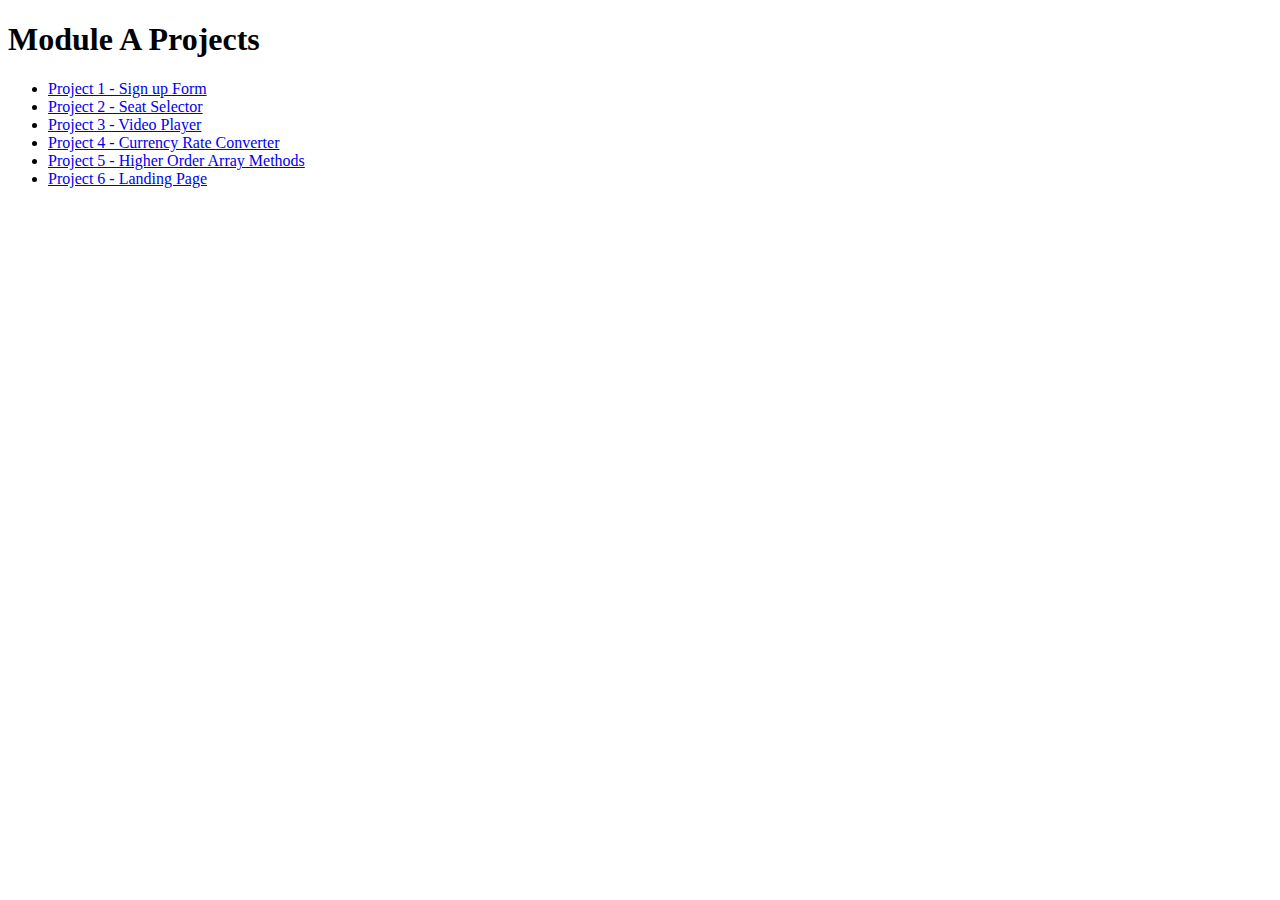
==== index.html @ 489d845b "..." ====
<!DOCTYPE html>
<html lang="en">
<head>
    <meta charset="UTF-8">
    <meta http-equiv="X-UA-Compatible" content="IE=edge">
    <meta name="viewport" content="width=device-width, initial-scale=1.0">
    <title>Module A Projects</title>
</head>
<body>
    <div class="main-index">
      <h1>Module A Projects</h1>
        <ul>
            <li><a href="project1/index.html">Project 1 - Sign up Form</a></li>
            <li><a href="project2/index.html">Project 2 - Seat Selector</a></li>
            <li><a href="project3/index.html">Project 3 - Video Player</a></li>
            <li><a href="project4/index.html">Project 4 - Currency Rate Converter</a></li>
            <li><a href="project5/index.html">Project 5 - Higher Order Array Methods</a></li>
            <li><a href="project6/index.html">Project 6 - Landing Page</a></li>
        </ul>
    </div>
</body>
</html>
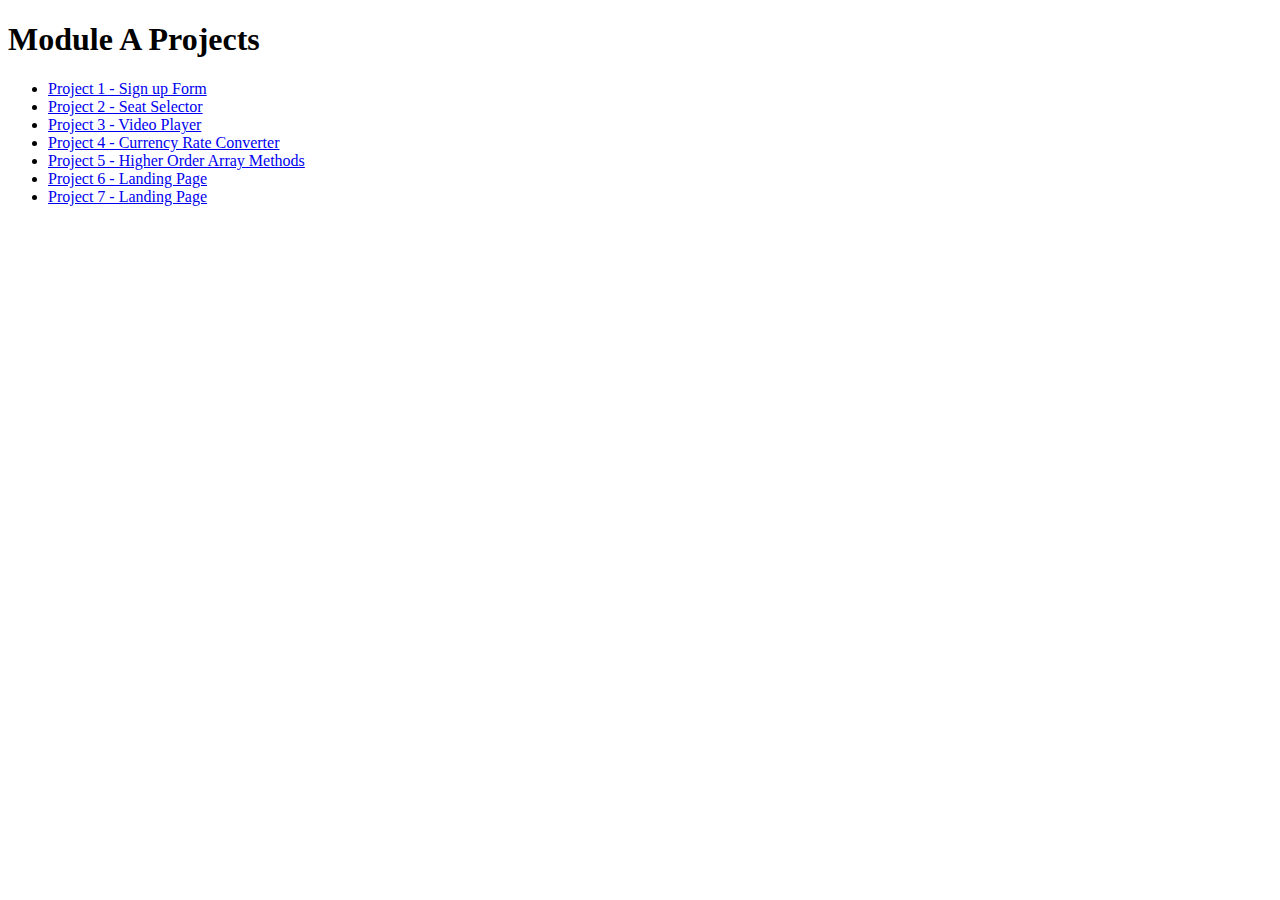
==== commit 522d0225: "abc" ====
--- a/index.html
+++ b/index.html
@@ -16,6 +16,7 @@
             <li><a href="project4/index.html">Project 4 - Currency Rate Converter</a></li>
             <li><a href="project5/index.html">Project 5 - Higher Order Array Methods</a></li>
             <li><a href="project6/index.html">Project 6 - Landing Page</a></li>
+            <li><a href="project7/index.html">Project 7 - Landing Page</a></li>
         </ul>
     </div>
 </body>
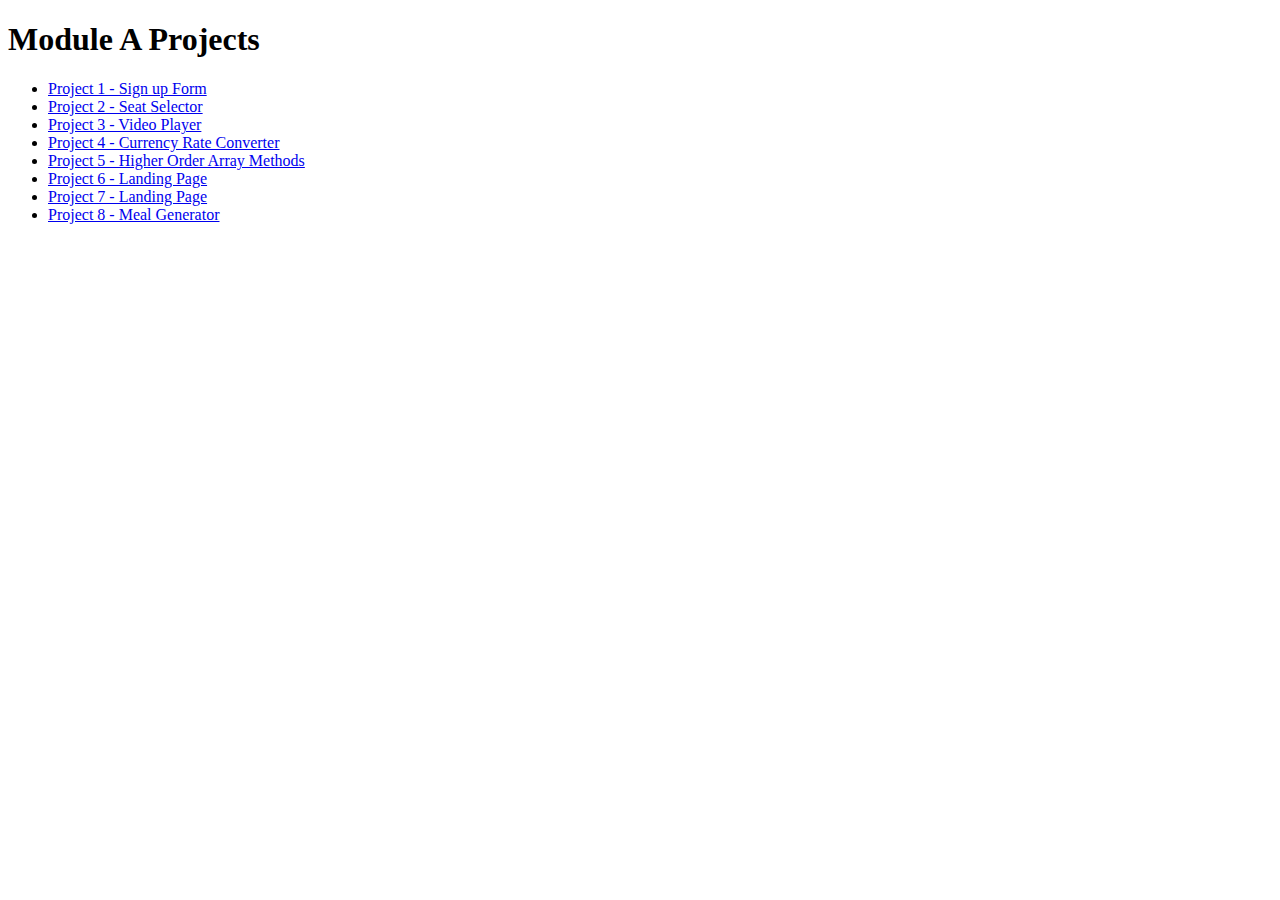
==== commit 215dbb7c: "working" ====
--- a/index.html
+++ b/index.html
@@ -17,6 +17,7 @@
             <li><a href="project5/index.html">Project 5 - Higher Order Array Methods</a></li>
             <li><a href="project6/index.html">Project 6 - Landing Page</a></li>
             <li><a href="project7/index.html">Project 7 - Landing Page</a></li>
+            <li><a href="project8/index.html">Project 8 - Meal Generator</a></li>
         </ul>
     </div>
 </body>
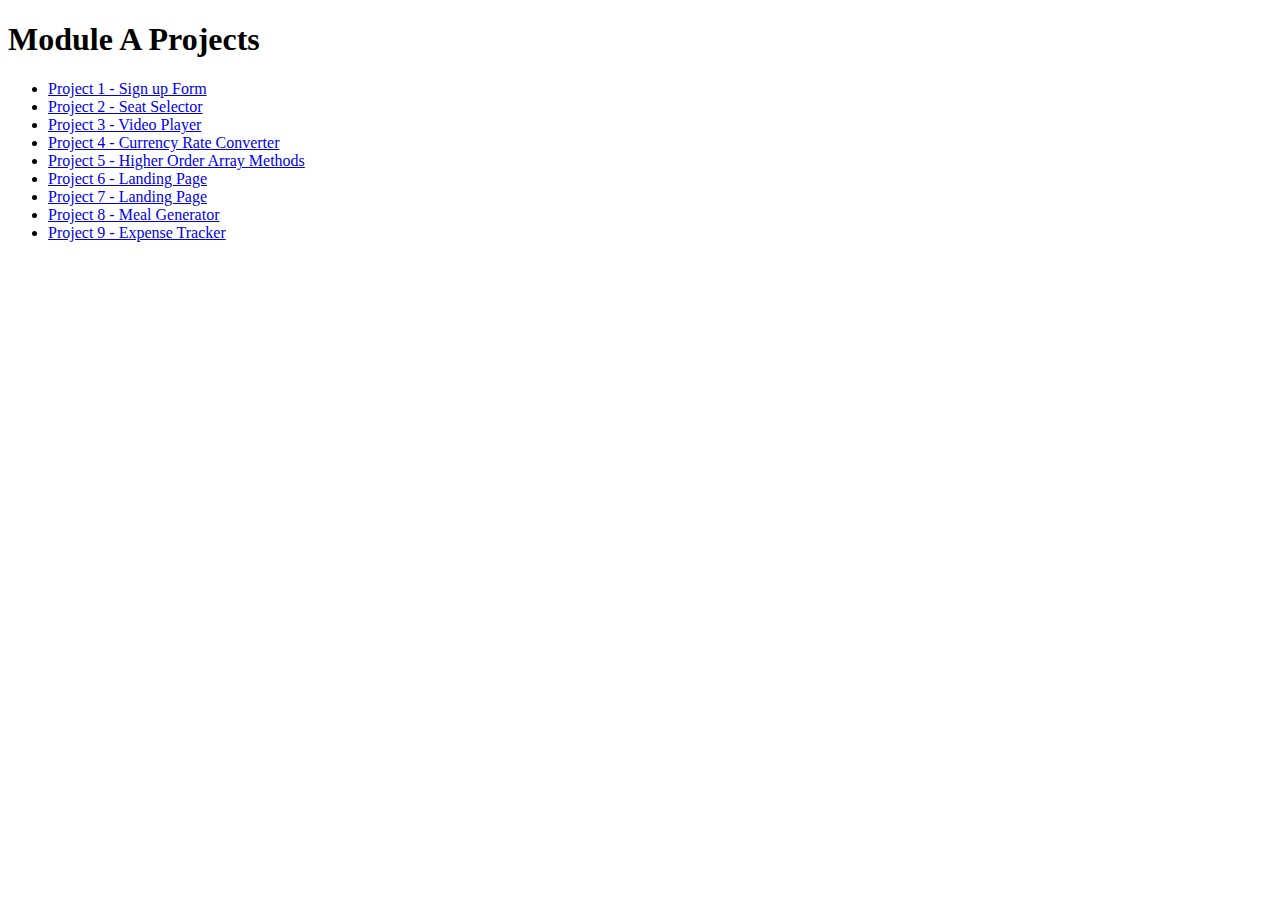
==== commit 59df36a7: "html css done" ====
--- a/index.html
+++ b/index.html
@@ -18,6 +18,7 @@
             <li><a href="project6/index.html">Project 6 - Landing Page</a></li>
             <li><a href="project7/index.html">Project 7 - Landing Page</a></li>
             <li><a href="project8/index.html">Project 8 - Meal Generator</a></li>
+            <li><a href="project9/index.html">Project 9 - Expense Tracker</a></li>
         </ul>
     </div>
 </body>
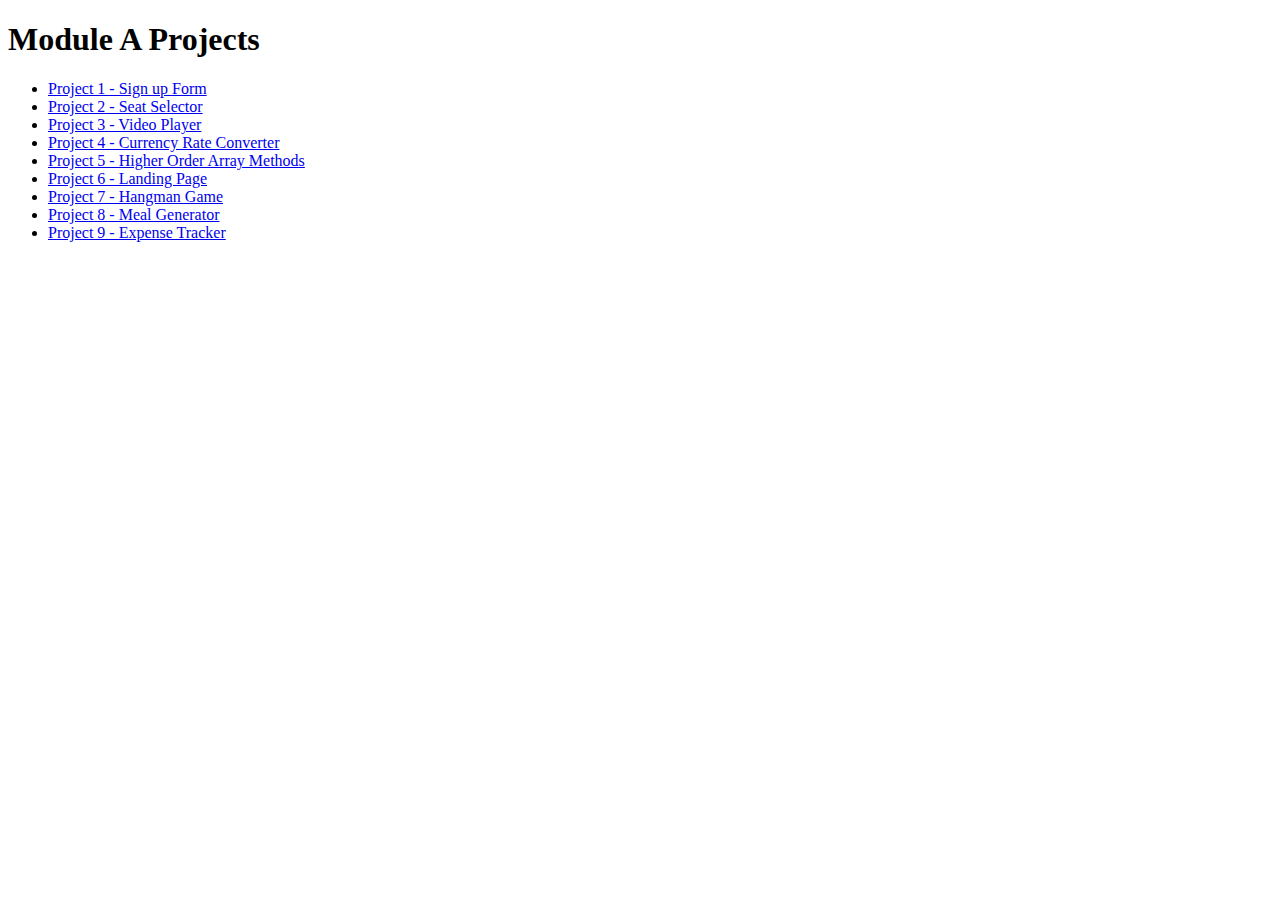
==== commit 8035b4c4: "." ====
--- a/index.html
+++ b/index.html
@@ -16,7 +16,7 @@
             <li><a href="project4/index.html">Project 4 - Currency Rate Converter</a></li>
             <li><a href="project5/index.html">Project 5 - Higher Order Array Methods</a></li>
             <li><a href="project6/index.html">Project 6 - Landing Page</a></li>
-            <li><a href="project7/index.html">Project 7 - Landing Page</a></li>
+            <li><a href="project7/index.html">Project 7 - Hangman Game</a></li>
             <li><a href="project8/index.html">Project 8 - Meal Generator</a></li>
             <li><a href="project9/index.html">Project 9 - Expense Tracker</a></li>
         </ul>
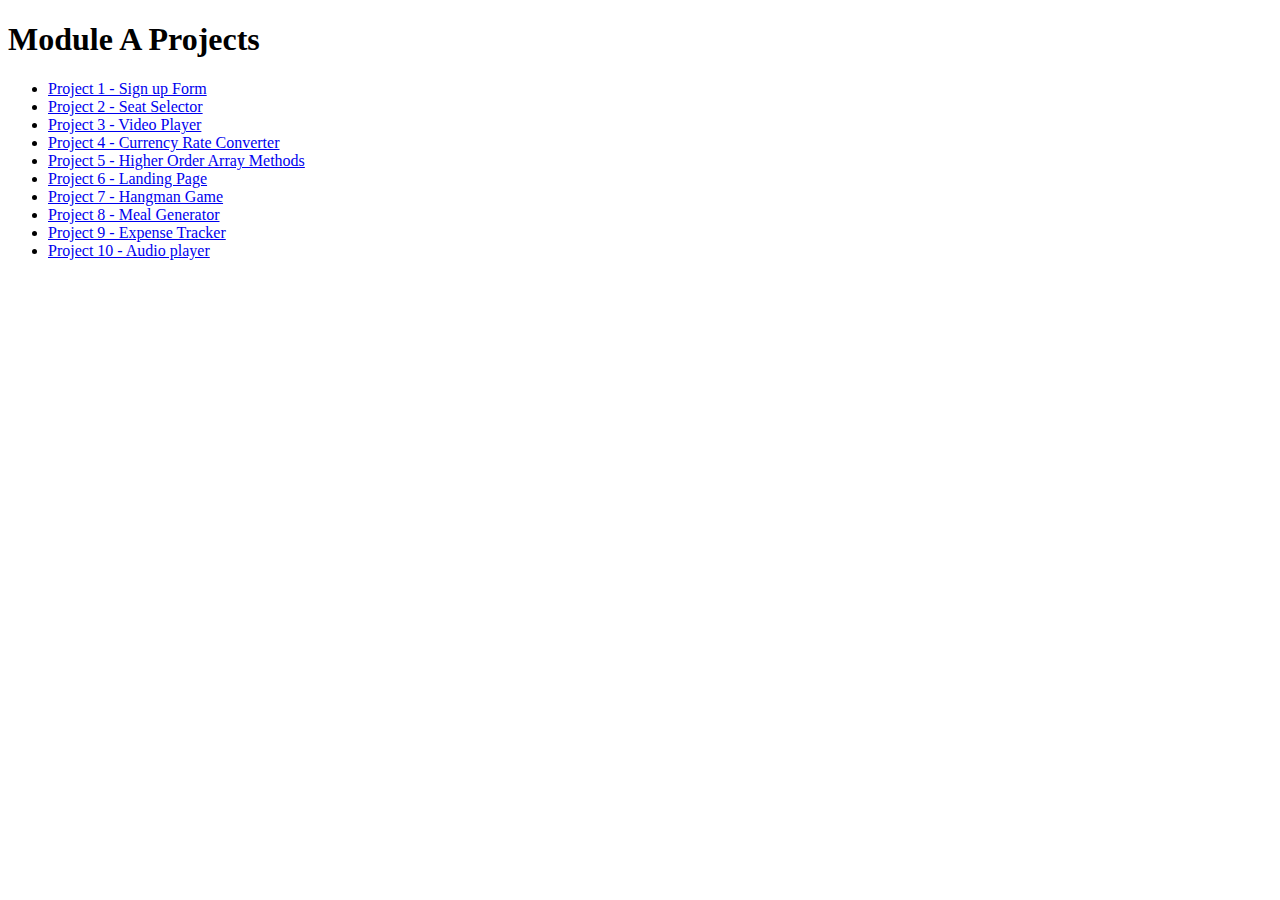
==== commit 8302b0ee: "working" ====
--- a/index.html
+++ b/index.html
@@ -19,6 +19,7 @@
             <li><a href="project7/index.html">Project 7 - Hangman Game</a></li>
             <li><a href="project8/index.html">Project 8 - Meal Generator</a></li>
             <li><a href="project9/index.html">Project 9 - Expense Tracker</a></li>
+            <li><a href="project10/index.html">Project 10 - Audio player</a></li>
         </ul>
     </div>
 </body>
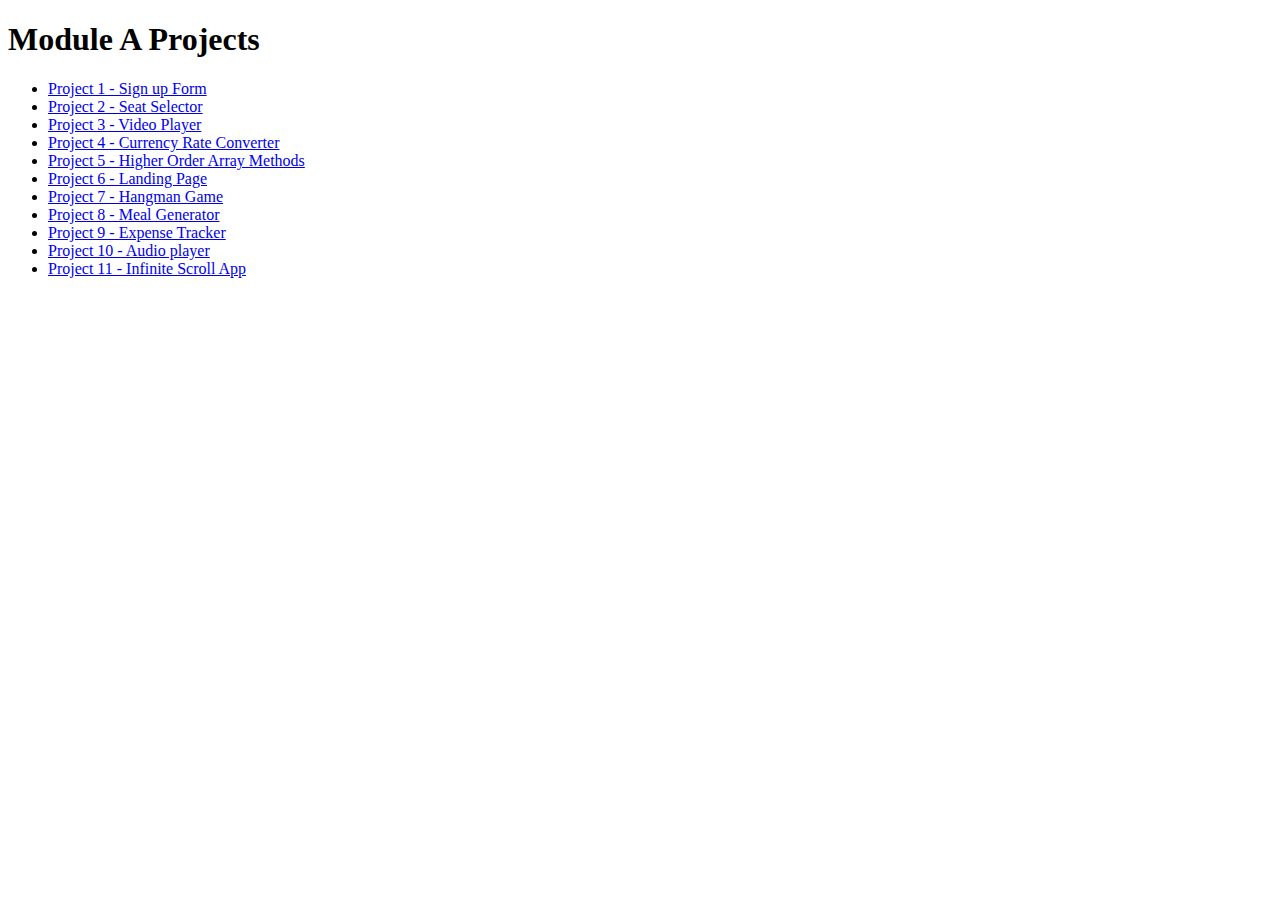
==== commit eb93d4b6: "done" ====
--- a/index.html
+++ b/index.html
@@ -20,6 +20,7 @@
             <li><a href="project8/index.html">Project 8 - Meal Generator</a></li>
             <li><a href="project9/index.html">Project 9 - Expense Tracker</a></li>
             <li><a href="project10/index.html">Project 10 - Audio player</a></li>
+            <li><a href="project11/index.html">Project 11 - Infinite Scroll App</a></li>
         </ul>
     </div>
 </body>
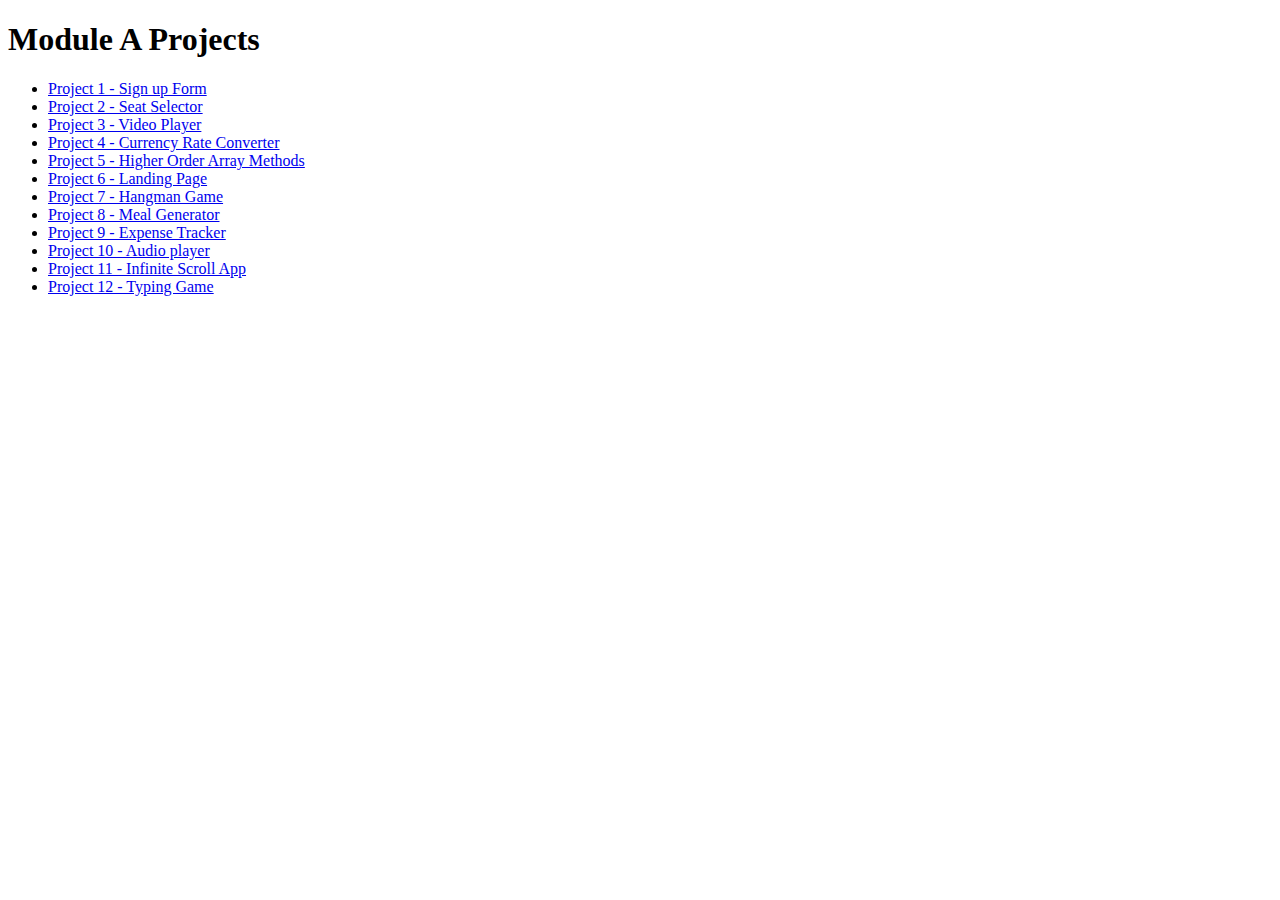
==== commit 17ff640f: "working" ====
--- a/index.html
+++ b/index.html
@@ -21,6 +21,7 @@
             <li><a href="project9/index.html">Project 9 - Expense Tracker</a></li>
             <li><a href="project10/index.html">Project 10 - Audio player</a></li>
             <li><a href="project11/index.html">Project 11 - Infinite Scroll App</a></li>
+            <li><a href="project12/index.html">Project 12 - Typing Game</a></li>
         </ul>
     </div>
 </body>
